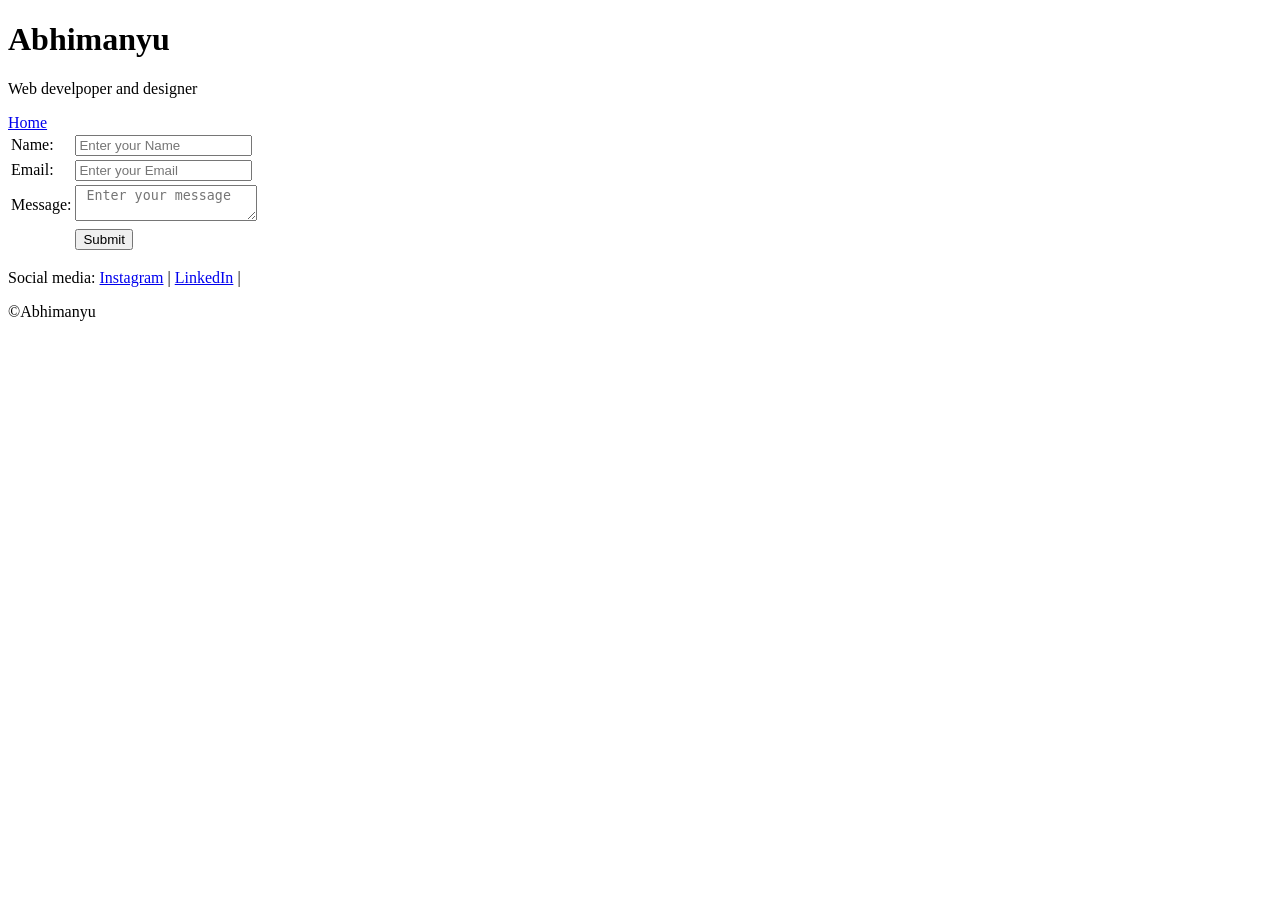
==== contact.html @ 350a4996 "Add files via upload" ====
<!DOCTYPE html>
<html lang="en">

<head>
    <meta charset="UTF-8">
    <meta name="viewport" content="width=device-width, initial-scale=1.0">
    <title>Contact</title>
    <link rel="stylesheet" href="style.css">
    <link rel="preconnect" href="https://fonts.googleapis.com">
    <link rel="preconnect" href="https://fonts.gstatic.com" crossorigin>
    <link href="https://fonts.googleapis.com/css2?family=Young+Serif&display=swap" rel="stylesheet">
</head>


    <body>
        <div class="Container">
        <div class="Section-one">
            <h1 class="Section-one__name">Abhimanyu</h1>
            <p class="Section-one__role">Web develpoper and designer</p>
            <a class="Section-one__contact" href="index.html">Home</a>
        </div>
        <div class="Contact-form">
            <form>
                <Table>
                    <tr>
                        <td>Name:</td>
                        <td> <input type="text" placeholder="Enter your Name" class="Contact-form__input"> </td>
                    </tr>
                    <tr>
                        <td>Email:</td>
                        <td> <input type="text" placeholder="Enter your Email" class="Contact-form__input"> </td>
                </tr>
                <tr>
                    <td>Message:</td>
                    <td> <textarea placeholder=" Enter your message" class="Contact-form__textarea"></textarea> </td>
                    </tr>
                    <tr>
                        <td></td>
                        <td> <input type="submit" class="Contact-form__submit"> </td>
                    </tr>
                </Table>
            </form>

        </div>


        <div class="Section-five">
            <p class="Section-five__title">Social media:
                <a href="https://www.instagram.com/abhimanyu_/" target="_blank">Instagram</a> |
                <a href="https://www.linkedin.com/in/abhimanyu-rajput-0b1a4b1b3/" target="_blank">LinkedIn</a> |
            </p>
            <p class="Section-five__desc">&copy;Abhimanyu</p>

        </div>
        </div>
    </body>





</html>
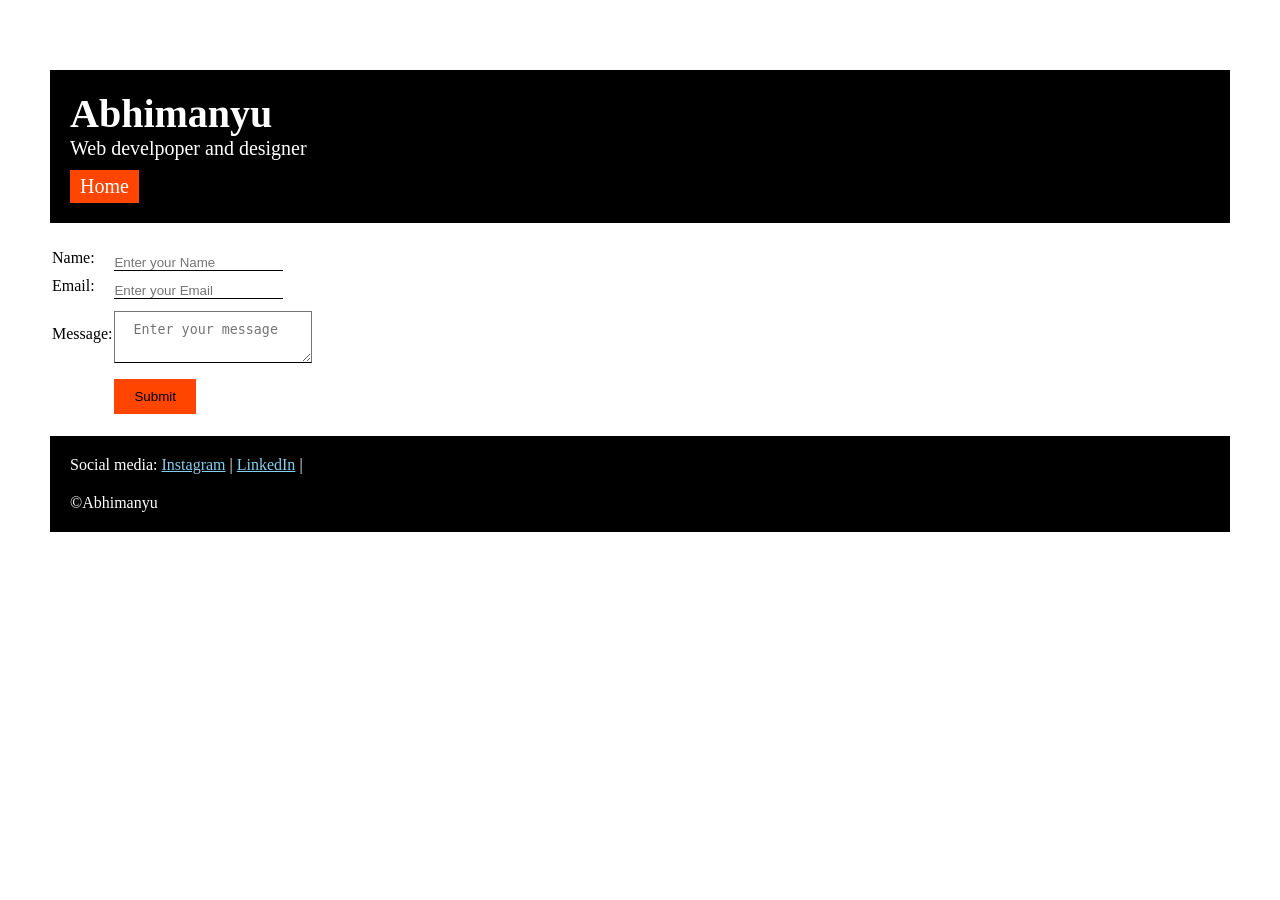
==== commit fe95995d: "Update contact.html" ====
--- a/contact.html
+++ b/contact.html
@@ -5,7 +5,7 @@
     <meta charset="UTF-8">
     <meta name="viewport" content="width=device-width, initial-scale=1.0">
     <title>Contact</title>
-    <link rel="stylesheet" href="style.css">
+    <link rel="stylesheet" href="Style.css">
     <link rel="preconnect" href="https://fonts.googleapis.com">
     <link rel="preconnect" href="https://fonts.gstatic.com" crossorigin>
     <link href="https://fonts.googleapis.com/css2?family=Young+Serif&display=swap" rel="stylesheet">
@@ -59,4 +59,4 @@
 
 
 
-</html>+</html>
--- a/Style.css
+++ b/Style.css
@@ -0,0 +1,122 @@
+* {
+    margin: 0;
+    padding: 0;
+
+}
+
+body {
+    font-family: 'Young Serif', serif;
+}
+
+.Container {
+    padding: 50px;
+}
+
+.Section-one {
+    background-color: black;
+    color: white;
+    padding: 20px;
+    font-size: 20px;
+
+}
+
+.Section-one__contact {
+    color: white;
+    text-decoration: none;
+    padding-right: 10px;
+    padding-left: 10px;
+    padding-top: 5px;
+    padding-bottom: 5px;
+    display: inline-block;
+    background-color: orangered;
+    margin-top: 10px;
+
+}
+
+.Section-one,
+.Section-two,
+.Section-three,
+.Section-four,
+.Section-five {
+    margin-top: 20px;
+
+
+}
+
+.Section-one__desc,
+.Section-two__desc,
+.Section-three__desc,
+.Section-four__desc,
+.Section-five__desc {
+    margin-top: 20px;
+
+
+}
+
+.Section-five {
+    color: white;
+    background-color: black;
+    padding: 20px;
+}
+
+.Section-five__title a {
+    color: skyblue;
+
+}
+
+.Section-three__desc li,
+.Section-four__desc li {
+    list-style: none;
+}
+
+.Section-three {
+    background-color: #6462fd;
+    color: black;
+    padding: 20px;
+    height: 200px;
+    display: inline-block;
+    vertical-align: top;
+    border-radius: 10px;
+}
+
+.Section-four {
+    background-color: #fd8662;
+    color: black;
+    padding: 20px;
+    height: 200px;
+    display: inline-block;
+    vertical-align: top;
+    border-radius: 10px;
+}
+
+.Contact-form {
+    margin-top: 20px;
+
+}
+
+.Contact-form__input,
+.Contact-form__textarea,
+.Contact-form__submit {
+    margin-top: 10px;
+
+}
+
+.Contact-form__input {
+    padding: none;
+    border: none;
+    border-bottom: solid black 1px;
+}
+.Contact-form__textarea {
+    padding: 10px;
+
+    border-bottom: solid black 1px;
+}
+.Contact-form__submit{
+    padding-bottom: 10px;
+    padding-top: 10px;
+    padding-left: 20px;
+    padding-right: 20px;
+    color: black;
+    background-color:orangered;
+    border: none;
+}
